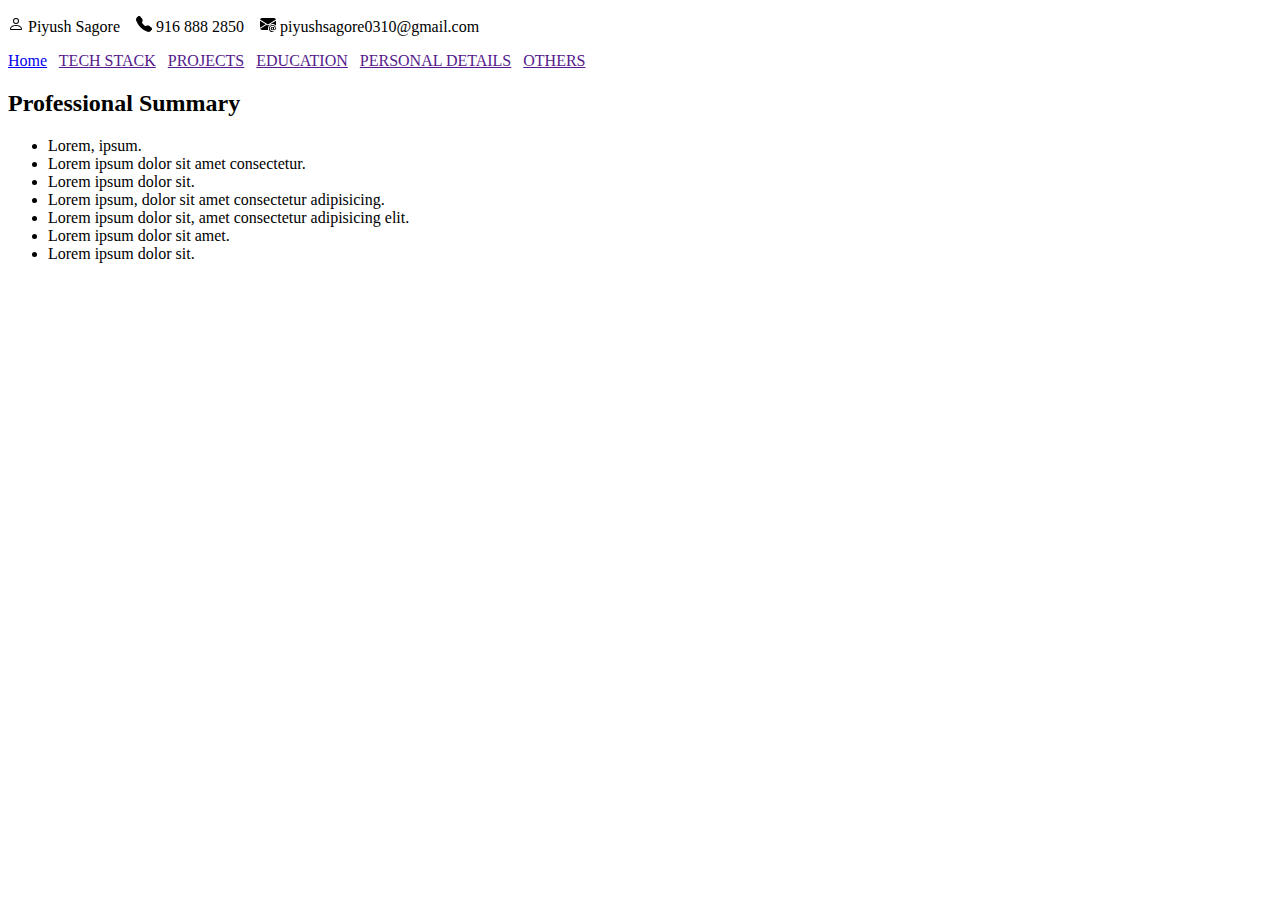
==== index.html @ c283d343 "Designed Home page" ====
<!DOCTYPE html>
<html lang="en">
  <head>
    <meta charset="UTF-8" />
    <meta name="viewport" content="width=device-width, initial-scale=1.0" />
    <title>My Profile</title>
  </head>
  <body>
    <!-- Header Section -->
    <header>
        <p><svg xmlns="http://www.w3.org/2000/svg" width="16" height="16" fill="currentColor" class="bi bi-person" viewBox="0 0 16 16">
            <path d="M8 8a3 3 0 1 0 0-6 3 3 0 0 0 0 6m2-3a2 2 0 1 1-4 0 2 2 0 0 1 4 0m4 8c0 1-1 1-1 1H3s-1 0-1-1 1-4 6-4 6 3 6 4m-1-.004c-.001-.246-.154-.986-.832-1.664C11.516 10.68 10.289 10 8 10s-3.516.68-4.168 1.332c-.678.678-.83 1.418-.832 1.664z"/>
          </svg> Piyush Sagore &nbsp;&nbsp; <svg xmlns="http://www.w3.org/2000/svg" width="16" height="16" fill="currentColor" class="bi bi-telephone-fill" viewBox="0 0 16 16">
            <path fill-rule="evenodd" d="M1.885.511a1.745 1.745 0 0 1 2.61.163L6.29 2.98c.329.423.445.974.315 1.494l-.547 2.19a.68.68 0 0 0 .178.643l2.457 2.457a.68.68 0 0 0 .644.178l2.189-.547a1.75 1.75 0 0 1 1.494.315l2.306 1.794c.829.645.905 1.87.163 2.611l-1.034 1.034c-.74.74-1.846 1.065-2.877.702a18.6 18.6 0 0 1-7.01-4.42 18.6 18.6 0 0 1-4.42-7.009c-.362-1.03-.037-2.137.703-2.877z"/>
          </svg> 916 888 2850 &nbsp;&nbsp; <svg xmlns="http://www.w3.org/2000/svg" width="16" height="16" fill="currentColor" class="bi bi-envelope-at-fill" viewBox="0 0 16 16">
            <path d="M2 2A2 2 0 0 0 .05 3.555L8 8.414l7.95-4.859A2 2 0 0 0 14 2zm-2 9.8V4.698l5.803 3.546zm6.761-2.97-6.57 4.026A2 2 0 0 0 2 14h6.256A4.5 4.5 0 0 1 8 12.5a4.49 4.49 0 0 1 1.606-3.446l-.367-.225L8 9.586zM16 9.671V4.697l-5.803 3.546.338.208A4.5 4.5 0 0 1 12.5 8c1.414 0 2.675.652 3.5 1.671"/>
            <path d="M15.834 12.244c0 1.168-.577 2.025-1.587 2.025-.503 0-1.002-.228-1.12-.648h-.043c-.118.416-.543.643-1.015.643-.77 0-1.259-.542-1.259-1.434v-.529c0-.844.481-1.4 1.26-1.4.585 0 .87.333.953.63h.03v-.568h.905v2.19c0 .272.18.42.411.42.315 0 .639-.415.639-1.39v-.118c0-1.277-.95-2.326-2.484-2.326h-.04c-1.582 0-2.64 1.067-2.64 2.724v.157c0 1.867 1.237 2.654 2.57 2.654h.045c.507 0 .935-.07 1.18-.18v.731c-.219.1-.643.175-1.237.175h-.044C10.438 16 9 14.82 9 12.646v-.214C9 10.36 10.421 9 12.485 9h.035c2.12 0 3.314 1.43 3.314 3.034zm-4.04.21v.227c0 .586.227.8.581.8.31 0 .564-.17.564-.743v-.367c0-.516-.275-.708-.572-.708-.346 0-.573.245-.573.791"/>
          </svg> piyushsagore0310@gmail.com</p>
    </header>

    <!-- Navigation Sectin -->
    <nav>
        <a href="#HOME">Home</a>&nbsp;&nbsp;
        <a href="">TECH STACK</a>&nbsp;&nbsp;
        <a href="">PROJECTS</a>&nbsp;&nbsp;
        <a href="">EDUCATION</a>&nbsp;&nbsp;
        <a href="">PERSONAL DETAILS</a>&nbsp;&nbsp;
        <a href="">OTHERS</a>
    </nav>

    <!-- Main Section   -->
    <section>
        <!-- HOME Section -->

      <section id="home">
        
        <h2>Professional Summary</h2>

        <ul>

          <li>Lorem, ipsum.</li>

          <li>Lorem ipsum dolor sit amet consectetur.</li>

          <li>Lorem ipsum dolor sit.</li>

          <li>Lorem ipsum, dolor sit amet consectetur adipisicing.</li>

          <li>Lorem ipsum dolor sit, amet consectetur adipisicing elit.</li>

          <li>Lorem ipsum dolor sit amet.</li>

          <li>Lorem ipsum dolor sit.</li>

        </ul>

      </section>
    </section>

    <!-- footer section -->
    <footer></footer>
  </body>
</html>
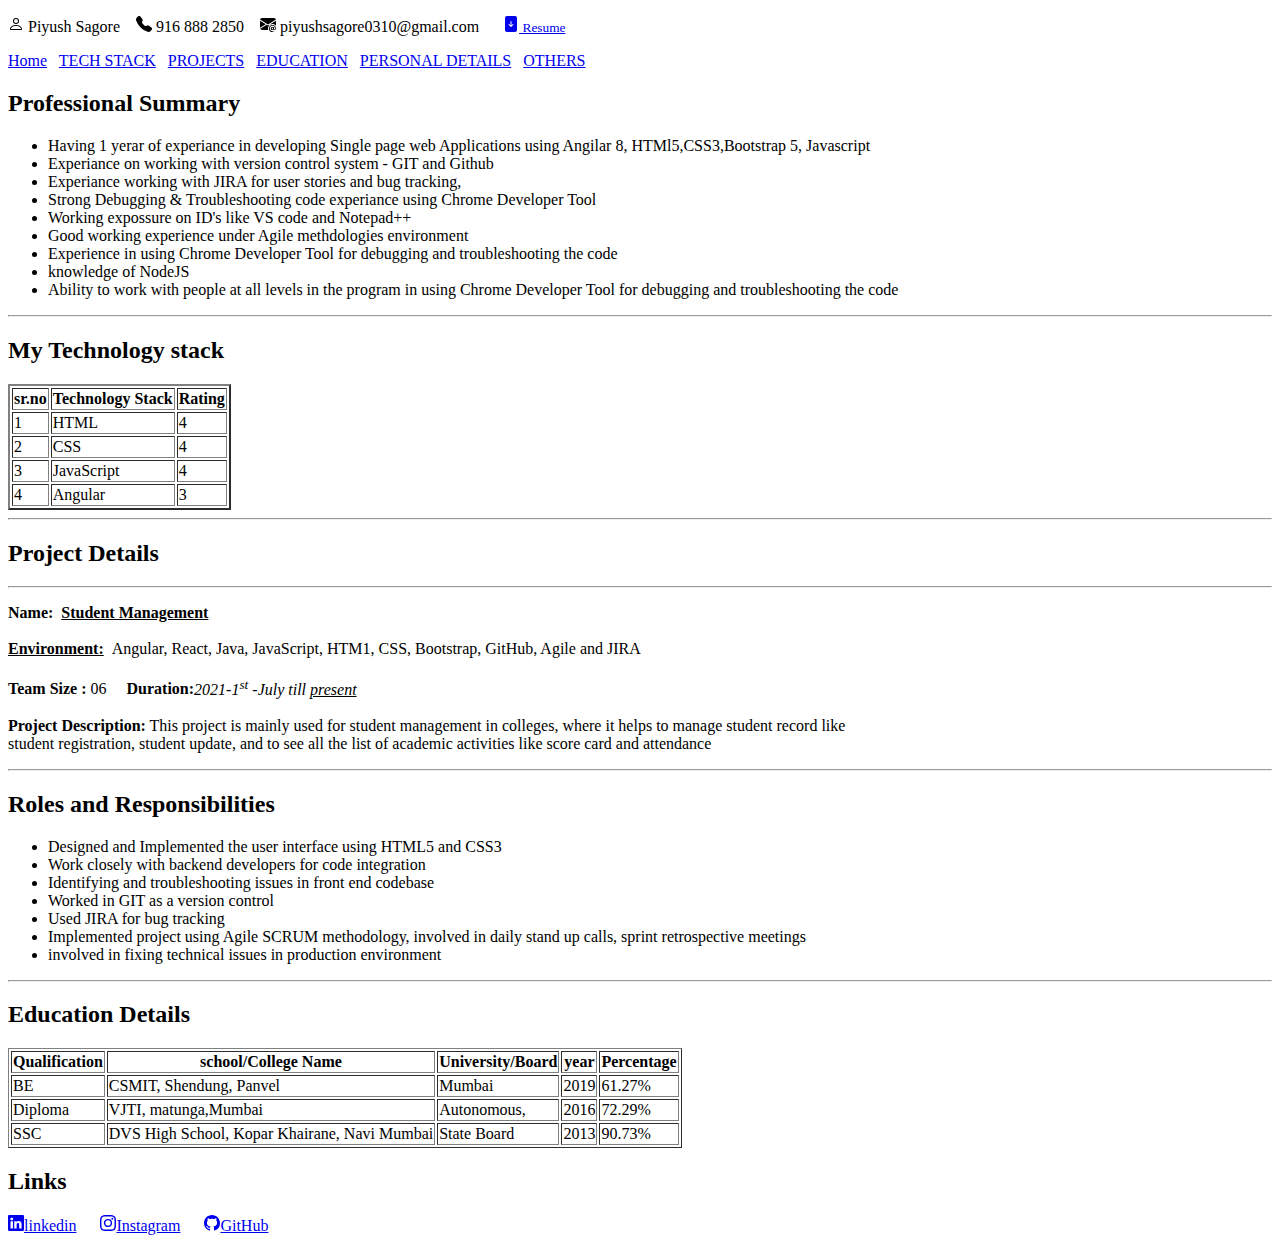
==== commit 7bddb352: "Few Upgrades As per requirement in Index" ====
--- a/index.html
+++ b/index.html
@@ -4,6 +4,7 @@
     <meta charset="UTF-8" />
     <meta name="viewport" content="width=device-width, initial-scale=1.0" />
     <title>My Profile</title>
+    <link rel="shortcut icon" href="assets/android-chrome-512x512.png" type="image/x-icon">
   </head>
   <body>
     <!-- Header Section -->
@@ -15,49 +16,162 @@
           </svg> 916 888 2850 &nbsp;&nbsp; <svg xmlns="http://www.w3.org/2000/svg" width="16" height="16" fill="currentColor" class="bi bi-envelope-at-fill" viewBox="0 0 16 16">
             <path d="M2 2A2 2 0 0 0 .05 3.555L8 8.414l7.95-4.859A2 2 0 0 0 14 2zm-2 9.8V4.698l5.803 3.546zm6.761-2.97-6.57 4.026A2 2 0 0 0 2 14h6.256A4.5 4.5 0 0 1 8 12.5a4.49 4.49 0 0 1 1.606-3.446l-.367-.225L8 9.586zM16 9.671V4.697l-5.803 3.546.338.208A4.5 4.5 0 0 1 12.5 8c1.414 0 2.675.652 3.5 1.671"/>
             <path d="M15.834 12.244c0 1.168-.577 2.025-1.587 2.025-.503 0-1.002-.228-1.12-.648h-.043c-.118.416-.543.643-1.015.643-.77 0-1.259-.542-1.259-1.434v-.529c0-.844.481-1.4 1.26-1.4.585 0 .87.333.953.63h.03v-.568h.905v2.19c0 .272.18.42.411.42.315 0 .639-.415.639-1.39v-.118c0-1.277-.95-2.326-2.484-2.326h-.04c-1.582 0-2.64 1.067-2.64 2.724v.157c0 1.867 1.237 2.654 2.57 2.654h.045c.507 0 .935-.07 1.18-.18v.731c-.219.1-.643.175-1.237.175h-.044C10.438 16 9 14.82 9 12.646v-.214C9 10.36 10.421 9 12.485 9h.035c2.12 0 3.314 1.43 3.314 3.034zm-4.04.21v.227c0 .586.227.8.581.8.31 0 .564-.17.564-.743v-.367c0-.516-.275-.708-.572-.708-.346 0-.573.245-.573.791"/>
-          </svg> piyushsagore0310@gmail.com</p>
+          </svg> piyushsagore0310@gmail.com&nbsp; &nbsp; &nbsp; 
+          <a href="assets/Resume.pdf" download><small>
+            <svg xmlns="http://www.w3.org/2000/svg" width="16" height="16" fill="currentColor" class="bi bi-file-arrow-down-fill" viewBox="0 0 16 16">
+                <path d="M12 0H4a2 2 0 0 0-2 2v12a2 2 0 0 0 2 2h8a2 2 0 0 0 2-2V2a2 2 0 0 0-2-2M8 5a.5.5 0 0 1 .5.5v3.793l1.146-1.147a.5.5 0 0 1 .708.708l-2 2a.5.5 0 0 1-.708 0l-2-2a.5.5 0 1 1 .708-.708L7.5 9.293V5.5A.5.5 0 0 1 8 5"/>
+              </svg>
+             Resume</small></a>
+        </p>
     </header>
 
     <!-- Navigation Sectin -->
     <nav>
         <a href="#HOME">Home</a>&nbsp;&nbsp;
-        <a href="">TECH STACK</a>&nbsp;&nbsp;
-        <a href="">PROJECTS</a>&nbsp;&nbsp;
-        <a href="">EDUCATION</a>&nbsp;&nbsp;
-        <a href="">PERSONAL DETAILS</a>&nbsp;&nbsp;
-        <a href="">OTHERS</a>
+        <a href="#techStack">TECH STACK</a>&nbsp;&nbsp;
+        <a href="#project">PROJECTS</a>&nbsp;&nbsp;
+        <a href="#education">EDUCATION</a>&nbsp;&nbsp;
+        <a href="personalDetails.html" target="_blank">PERSONAL DETAILS</a>&nbsp;&nbsp;
+        <a href="others.html" target="_blank">OTHERS</a>
     </nav>
 
     <!-- Main Section   -->
     <section>
         <!-- HOME Section -->
+    
+        <section id="home">
+    
+            <h2>Professional Summary  </h2>
+    
+            <ul>
+    
+                <li>Having 1 yerar of experiance in developing Single page web Applications using Angilar 8,
+                    HTMl5,CSS3,Bootstrap 5, Javascript<typescript</li>
+                <li>Experiance on working with version control system - GIT and Github</li>
+                <li>Experiance working with JIRA for user stories and bug tracking,</li>
+                <li>Strong Debugging & Troubleshooting code experiance using Chrome Developer Tool</li>
+                <li>Working expossure on ID's like VS code and Notepad++</li>
+                <li>Good working experience under Agile methdologies environment</li>
+                <li>Experience in using Chrome Developer Tool for debugging and troubleshooting the code</li>
+                <li>knowledge of NodeJS</li>
+                <li>Ability to work with people at all levels in the program in using Chrome Developer Tool for debugging
+                    and troubleshooting the code</li>
+    
+            </ul>
+    
+        </section>
+        <hr>
+      <!-- Technology stack section -->
+      <section id="techStack">
+        <h2>My Technology stack</h2>
+        <table border="2">
+            <thead>
+                <th>sr.no</th>
+                <th>Technology Stack</th>
+                <th>Rating</th>
+            </thead>
+        <tr>
+            <td>1</td>
+        <td>HTML</td>
+        <td>4</td>
+    </tr>
+    <tr>
+        <td>2</td>
+        <td>CSS</td>
+        <td>4</td>
+    </tr>
+    <tr>
+        <td>3</td>
+        <td>JavaScript</td>
+        <td>4</td>
+    </tr>
+    <tr>
+        <td>4</td>
+        <td>Angular</td>
+        <td>3</td>
+    </tr>
+            
+        </table>
 
-      <section id="home">
-        
-        <h2>Professional Summary</h2>
+      </section>
+      <hr>
 
-        <ul>
+       <!-- Project Section -->
+      <section id="project">
 
-          <li>Lorem, ipsum.</li>
+        <h2>Project Details</h2><hr>
+    <p><b>Name:</b>&nbsp;&nbsp;<U><B>Student Management</B></U><Br> <br>
+   <b><u>Environment:</u></b>&nbsp;&nbsp;Angular, React, Java, JavaScript, HTM1, CSS,
+    Bootstrap, GitHub, Agile and JIRA <br><br>
+   <b>Team Size :</b> 06 &nbsp;&nbsp;&nbsp;&nbsp;<b>Duration:</b><i>2021-1<sup>st</sup> -July till <u>present</u> </i><br><br>
+  <b>Project Description:</b>  This project is mainly used for student management in colleges, where it helps to manage student record like <br>
+    student registration, student update, and to see all the list of academic activities like score card and attendance
+    <hr>
+    <h2> Roles and Responsibilities</h2>
+<ul><li>Designed and Implemented the user interface using HTML5 and CSS3</li>
+<li>Work closely with backend developers for code integration</li>
+<li>Identifying and troubleshooting issues in front end codebase</li>
+<li>Worked in GIT as a version control</li>
+<li>Used JIRA for bug tracking</li>
+<li>Implemented project using Agile SCRUM methodology, involved in daily stand up calls, sprint retrospective meetings</li>
+<li>involved in fixing technical issues in production environment</li>
+</ul>
+	 </p>
+      </section>
+      <hr>
 
-          <li>Lorem ipsum dolor sit amet consectetur.</li>
-
-          <li>Lorem ipsum dolor sit.</li>
-
-          <li>Lorem ipsum, dolor sit amet consectetur adipisicing.</li>
-
-          <li>Lorem ipsum dolor sit, amet consectetur adipisicing elit.</li>
-
-          <li>Lorem ipsum dolor sit amet.</li>
-
-          <li>Lorem ipsum dolor sit.</li>
-
-        </ul>
+      <!-- Education Section -->
+      <section id="education">
+        <h2>Education Details</h2>
+        <table border="1.2">
+            <thead>
+                <th>Qualification</th>
+                <th>school/College Name</th>
+                <th>University/Board</th>
+                <th>year</th>
+                <th>Percentage</th>
+                </thead>
+                <tbody>
+            <tr>
+                <td>BE</td>
+                <td>CSMIT, Shendung, Panvel</td>
+                <td>Mumbai</td>
+                <td>2019</td>
+                <td>61.27%</td>
+            </tr>
+            <tr>
+                <td>Diploma</td>
+                <td>VJTI, matunga,Mumbai </td>
+                <td>Autonomous,</td>
+                <td>2016</td>
+                <td>72.29%</td>
+            </tr>
+            <tr><td>SSC</td>
+            <td>DVS High School, Kopar Khairane, Navi Mumbai</td>
+            <td>State Board</td>
+            <td>2013</td>
+            <td>90.73%</td>
+            </tr>
+            </tbody>
+            </table>
 
       </section>
     </section>
+    
 
     <!-- footer section -->
-    <footer></footer>
+    <footer>
+         <h2>Links</h2>
+    <a href="https://www.linkedin.com/in/piyushsagore03/" ><svg xmlns="http://www.w3.org/2000/svg" width="16" height="16" fill="currentColor" class="bi bi-linkedin" viewBox="0 0 16 16">
+        <path d="M0 1.146C0 .513.526 0 1.175 0h13.65C15.474 0 16 .513 16 1.146v13.708c0 .633-.526 1.146-1.175 1.146H1.175C.526 16 0 15.487 0 14.854zm4.943 12.248V6.169H2.542v7.225zm-1.2-8.212c.837 0 1.358-.554 1.358-1.248-.015-.709-.52-1.248-1.342-1.248S2.4 3.226 2.4 3.934c0 .694.521 1.248 1.327 1.248zm4.908 8.212V9.359c0-.216.016-.432.08-.586.173-.431.568-.878 1.232-.878.869 0 1.216.662 1.216 1.634v3.865h2.401V9.25c0-2.22-1.184-3.252-2.764-3.252-1.274 0-1.845.7-2.165 1.193v.025h-.016l.016-.025V6.169h-2.4c.03.678 0 7.225 0 7.225z"/>
+      </svg>linkedin</a>&nbsp; &nbsp; &nbsp;
+      <a href="https://www.instagram.com/i_piyushs/"><svg xmlns="http://www.w3.org/2000/svg" width="16" height="16" fill="currentColor" class="bi bi-instagram" viewBox="0 0 16 16">
+        <path d="M8 0C5.829 0 5.556.01 4.703.048 3.85.088 3.269.222 2.76.42a3.9 3.9 0 0 0-1.417.923A3.9 3.9 0 0 0 .42 2.76C.222 3.268.087 3.85.048 4.7.01 5.555 0 5.827 0 8.001c0 2.172.01 2.444.048 3.297.04.852.174 1.433.372 1.942.205.526.478.972.923 1.417.444.445.89.719 1.416.923.51.198 1.09.333 1.942.372C5.555 15.99 5.827 16 8 16s2.444-.01 3.298-.048c.851-.04 1.434-.174 1.943-.372a3.9 3.9 0 0 0 1.416-.923c.445-.445.718-.891.923-1.417.197-.509.332-1.09.372-1.942C15.99 10.445 16 10.173 16 8s-.01-2.445-.048-3.299c-.04-.851-.175-1.433-.372-1.941a3.9 3.9 0 0 0-.923-1.417A3.9 3.9 0 0 0 13.24.42c-.51-.198-1.092-.333-1.943-.372C10.443.01 10.172 0 7.998 0zm-.717 1.442h.718c2.136 0 2.389.007 3.232.046.78.035 1.204.166 1.486.275.373.145.64.319.92.599s.453.546.598.92c.11.281.24.705.275 1.485.039.843.047 1.096.047 3.231s-.008 2.389-.047 3.232c-.035.78-.166 1.203-.275 1.485a2.5 2.5 0 0 1-.599.919c-.28.28-.546.453-.92.598-.28.11-.704.24-1.485.276-.843.038-1.096.047-3.232.047s-2.39-.009-3.233-.047c-.78-.036-1.203-.166-1.485-.276a2.5 2.5 0 0 1-.92-.598 2.5 2.5 0 0 1-.6-.92c-.109-.281-.24-.705-.275-1.485-.038-.843-.046-1.096-.046-3.233s.008-2.388.046-3.231c.036-.78.166-1.204.276-1.486.145-.373.319-.64.599-.92s.546-.453.92-.598c.282-.11.705-.24 1.485-.276.738-.034 1.024-.044 2.515-.045zm4.988 1.328a.96.96 0 1 0 0 1.92.96.96 0 0 0 0-1.92m-4.27 1.122a4.109 4.109 0 1 0 0 8.217 4.109 4.109 0 0 0 0-8.217m0 1.441a2.667 2.667 0 1 1 0 5.334 2.667 2.667 0 0 1 0-5.334"/>
+      </svg>Instagram</a>&nbsp; &nbsp; &nbsp;
+      <a href="https://github.com/piyushsagore11/my-profile"><svg xmlns="http://www.w3.org/2000/svg" width="16" height="16" fill="currentColor" class="bi bi-github" viewBox="0 0 16 16">
+        <path d="M8 0C3.58 0 0 3.58 0 8c0 3.54 2.29 6.53 5.47 7.59.4.07.55-.17.55-.38 0-.19-.01-.82-.01-1.49-2.01.37-2.53-.49-2.69-.94-.09-.23-.48-.94-.82-1.13-.28-.15-.68-.52-.01-.53.63-.01 1.08.58 1.23.82.72 1.21 1.87.87 2.33.66.07-.52.28-.87.51-1.07-1.78-.2-3.64-.89-3.64-3.95 0-.87.31-1.59.82-2.15-.08-.2-.36-1.02.08-2.12 0 0 .67-.21 2.2.82.64-.18 1.32-.27 2-.27s1.36.09 2 .27c1.53-1.04 2.2-.82 2.2-.82.44 1.1.16 1.92.08 2.12.51.56.82 1.27.82 2.15 0 3.07-1.87 3.75-3.65 3.95.29.25.54.73.54 1.48 0 1.07-.01 1.93-.01 2.2 0 .21.15.46.55.38A8.01 8.01 0 0 0 16 8c0-4.42-3.58-8-8-8"/>
+      </svg>GitHub</a>
+
+    </footer>
   </body>
 </html>
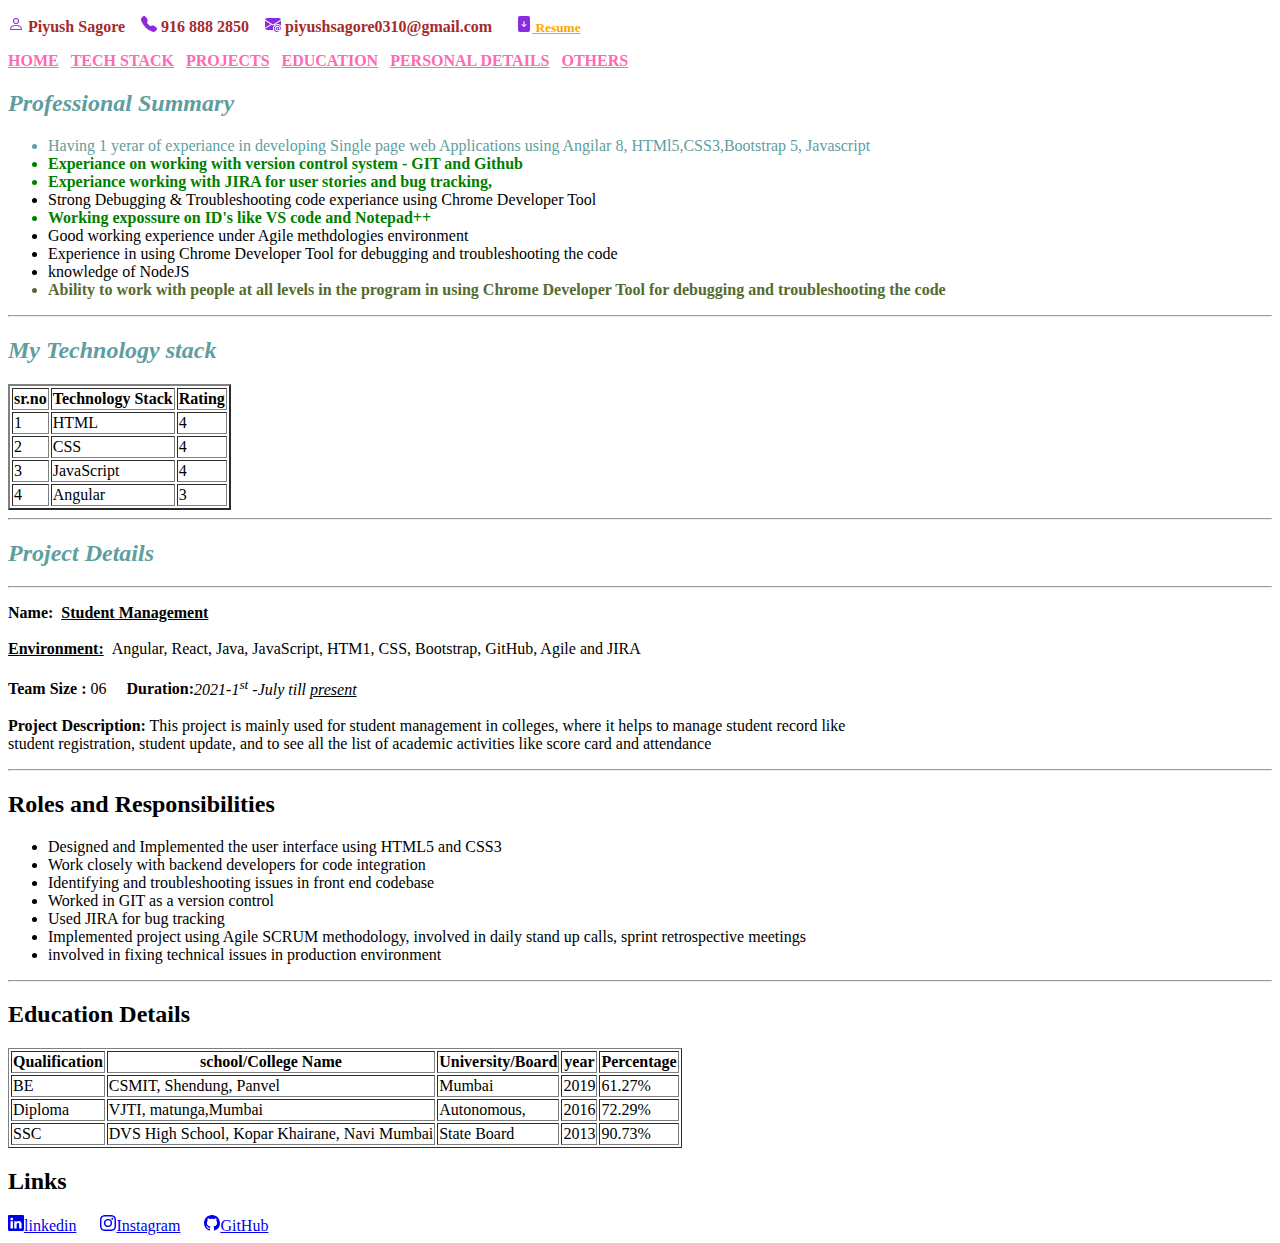
==== commit d90fe87c: "css intro" ====
--- a/index.html
+++ b/index.html
@@ -6,19 +6,52 @@
     <title>My Profile</title>
     <link rel="shortcut icon" href="assets/android-chrome-512x512.png" type="image/x-icon">
   </head>
+  <style>
+    #resume{
+        color: orange;
+        font-weight: bolder;    
+    }
+    .heading{
+        color: cadetblue;
+        font-style: italic;
+    }
+    .title{
+        color: blueviolet;
+        font-weight: bolder;
+    }
+    .matter{
+        color: brown;
+        font-weight: bolder;
+    }
+    #web{
+        color: hotpink;
+        font-weight: bolder;
+    }
+    .abc{
+        color: green;
+        font-weight: bolder;
+
+    }
+    #cb{
+        color: darkolivegreen;
+        font-weight: bolder;
+    }
+
+
+  </style>
   <body>
     <!-- Header Section -->
     <header>
-        <p><svg xmlns="http://www.w3.org/2000/svg" width="16" height="16" fill="currentColor" class="bi bi-person" viewBox="0 0 16 16">
+        <p class="matter"><svg class="title" xmlns="http://www.w3.org/2000/svg" width="16" height="16" fill="currentColor" class="bi bi-person" viewBox="0 0 16 16">
             <path d="M8 8a3 3 0 1 0 0-6 3 3 0 0 0 0 6m2-3a2 2 0 1 1-4 0 2 2 0 0 1 4 0m4 8c0 1-1 1-1 1H3s-1 0-1-1 1-4 6-4 6 3 6 4m-1-.004c-.001-.246-.154-.986-.832-1.664C11.516 10.68 10.289 10 8 10s-3.516.68-4.168 1.332c-.678.678-.83 1.418-.832 1.664z"/>
-          </svg> Piyush Sagore &nbsp;&nbsp; <svg xmlns="http://www.w3.org/2000/svg" width="16" height="16" fill="currentColor" class="bi bi-telephone-fill" viewBox="0 0 16 16">
+          </svg> Piyush Sagore &nbsp;&nbsp; <svg class="title" xmlns="http://www.w3.org/2000/svg" width="16" height="16" fill="currentColor" class="bi bi-telephone-fill" viewBox="0 0 16 16">
             <path fill-rule="evenodd" d="M1.885.511a1.745 1.745 0 0 1 2.61.163L6.29 2.98c.329.423.445.974.315 1.494l-.547 2.19a.68.68 0 0 0 .178.643l2.457 2.457a.68.68 0 0 0 .644.178l2.189-.547a1.75 1.75 0 0 1 1.494.315l2.306 1.794c.829.645.905 1.87.163 2.611l-1.034 1.034c-.74.74-1.846 1.065-2.877.702a18.6 18.6 0 0 1-7.01-4.42 18.6 18.6 0 0 1-4.42-7.009c-.362-1.03-.037-2.137.703-2.877z"/>
-          </svg> 916 888 2850 &nbsp;&nbsp; <svg xmlns="http://www.w3.org/2000/svg" width="16" height="16" fill="currentColor" class="bi bi-envelope-at-fill" viewBox="0 0 16 16">
+          </svg> 916 888 2850 &nbsp;&nbsp; <svg class="title" xmlns="http://www.w3.org/2000/svg" width="16" height="16" fill="currentColor" class="bi bi-envelope-at-fill" viewBox="0 0 16 16">
             <path d="M2 2A2 2 0 0 0 .05 3.555L8 8.414l7.95-4.859A2 2 0 0 0 14 2zm-2 9.8V4.698l5.803 3.546zm6.761-2.97-6.57 4.026A2 2 0 0 0 2 14h6.256A4.5 4.5 0 0 1 8 12.5a4.49 4.49 0 0 1 1.606-3.446l-.367-.225L8 9.586zM16 9.671V4.697l-5.803 3.546.338.208A4.5 4.5 0 0 1 12.5 8c1.414 0 2.675.652 3.5 1.671"/>
             <path d="M15.834 12.244c0 1.168-.577 2.025-1.587 2.025-.503 0-1.002-.228-1.12-.648h-.043c-.118.416-.543.643-1.015.643-.77 0-1.259-.542-1.259-1.434v-.529c0-.844.481-1.4 1.26-1.4.585 0 .87.333.953.63h.03v-.568h.905v2.19c0 .272.18.42.411.42.315 0 .639-.415.639-1.39v-.118c0-1.277-.95-2.326-2.484-2.326h-.04c-1.582 0-2.64 1.067-2.64 2.724v.157c0 1.867 1.237 2.654 2.57 2.654h.045c.507 0 .935-.07 1.18-.18v.731c-.219.1-.643.175-1.237.175h-.044C10.438 16 9 14.82 9 12.646v-.214C9 10.36 10.421 9 12.485 9h.035c2.12 0 3.314 1.43 3.314 3.034zm-4.04.21v.227c0 .586.227.8.581.8.31 0 .564-.17.564-.743v-.367c0-.516-.275-.708-.572-.708-.346 0-.573.245-.573.791"/>
           </svg> piyushsagore0310@gmail.com&nbsp; &nbsp; &nbsp; 
-          <a href="assets/Resume.pdf" download><small>
-            <svg xmlns="http://www.w3.org/2000/svg" width="16" height="16" fill="currentColor" class="bi bi-file-arrow-down-fill" viewBox="0 0 16 16">
+          <a href="assets/Resume.pdf" id="resume" download><small>
+            <svg class="title" xmlns="http://www.w3.org/2000/svg" width="16" height="16" fill="currentColor" class="bi bi-file-arrow-down-fill" viewBox="0 0 16 16">
                 <path d="M12 0H4a2 2 0 0 0-2 2v12a2 2 0 0 0 2 2h8a2 2 0 0 0 2-2V2a2 2 0 0 0-2-2M8 5a.5.5 0 0 1 .5.5v3.793l1.146-1.147a.5.5 0 0 1 .708.708l-2 2a.5.5 0 0 1-.708 0l-2-2a.5.5 0 1 1 .708-.708L7.5 9.293V5.5A.5.5 0 0 1 8 5"/>
               </svg>
              Resume</small></a>
@@ -27,12 +60,12 @@
 
     <!-- Navigation Sectin -->
     <nav>
-        <a href="#HOME">Home</a>&nbsp;&nbsp;
-        <a href="#techStack">TECH STACK</a>&nbsp;&nbsp;
-        <a href="#project">PROJECTS</a>&nbsp;&nbsp;
-        <a href="#education">EDUCATION</a>&nbsp;&nbsp;
-        <a href="personalDetails.html" target="_blank">PERSONAL DETAILS</a>&nbsp;&nbsp;
-        <a href="others.html" target="_blank">OTHERS</a>
+        <a id="web" href="#HOME">HOME</a>&nbsp;&nbsp;
+        <a id="web" href="#techStack">TECH STACK</a>&nbsp;&nbsp;
+        <a id="web" href="#project">PROJECTS</a>&nbsp;&nbsp;
+        <a id="web" href="#education">EDUCATION</a>&nbsp;&nbsp;
+        <a id="web" href="personalDetails.html" target="_blank">PERSONAL DETAILS</a>&nbsp;&nbsp;
+        <a id="web" href="others.html" target="_blank">OTHERS</a>
     </nav>
 
     <!-- Main Section   -->
@@ -41,20 +74,20 @@
     
         <section id="home">
     
-            <h2>Professional Summary  </h2>
+            <h2 class="heading">Professional Summary  </h2>
     
             <ul>
     
-                <li>Having 1 yerar of experiance in developing Single page web Applications using Angilar 8,
+                <li style="color: cadetblue">Having 1 yerar of experiance in developing Single page web Applications using Angilar 8,
                     HTMl5,CSS3,Bootstrap 5, Javascript<typescript</li>
-                <li>Experiance on working with version control system - GIT and Github</li>
-                <li>Experiance working with JIRA for user stories and bug tracking,</li>
+                <li class="abc">Experiance on working with version control system - GIT and Github</li>
+                <li class="abc">Experiance working with JIRA for user stories and bug tracking,</li>
                 <li>Strong Debugging & Troubleshooting code experiance using Chrome Developer Tool</li>
-                <li>Working expossure on ID's like VS code and Notepad++</li>
+                <li class="abc">Working expossure on ID's like VS code and Notepad++</li>
                 <li>Good working experience under Agile methdologies environment</li>
                 <li>Experience in using Chrome Developer Tool for debugging and troubleshooting the code</li>
                 <li>knowledge of NodeJS</li>
-                <li>Ability to work with people at all levels in the program in using Chrome Developer Tool for debugging
+                <li id="cb">Ability to work with people at all levels in the program in using Chrome Developer Tool for debugging
                     and troubleshooting the code</li>
     
             </ul>
@@ -63,7 +96,7 @@
         <hr>
       <!-- Technology stack section -->
       <section id="techStack">
-        <h2>My Technology stack</h2>
+        <h2 class="heading">My Technology stack</h2>
         <table border="2">
             <thead>
                 <th>sr.no</th>
@@ -99,7 +132,7 @@
        <!-- Project Section -->
       <section id="project">
 
-        <h2>Project Details</h2><hr>
+        <h2 class="heading">Project Details</h2><hr>
     <p><b>Name:</b>&nbsp;&nbsp;<U><B>Student Management</B></U><Br> <br>
    <b><u>Environment:</u></b>&nbsp;&nbsp;Angular, React, Java, JavaScript, HTM1, CSS,
     Bootstrap, GitHub, Agile and JIRA <br><br>
@@ -162,13 +195,13 @@
     <!-- footer section -->
     <footer>
          <h2>Links</h2>
-    <a href="https://www.linkedin.com/in/piyushsagore03/" ><svg xmlns="http://www.w3.org/2000/svg" width="16" height="16" fill="currentColor" class="bi bi-linkedin" viewBox="0 0 16 16">
+    <a href="https://www.linkedin.com/in/piyushsagore03/" target="_blank" ><svg xmlns="http://www.w3.org/2000/svg" width="16" height="16" fill="currentColor" class="bi bi-linkedin" viewBox="0 0 16 16">
         <path d="M0 1.146C0 .513.526 0 1.175 0h13.65C15.474 0 16 .513 16 1.146v13.708c0 .633-.526 1.146-1.175 1.146H1.175C.526 16 0 15.487 0 14.854zm4.943 12.248V6.169H2.542v7.225zm-1.2-8.212c.837 0 1.358-.554 1.358-1.248-.015-.709-.52-1.248-1.342-1.248S2.4 3.226 2.4 3.934c0 .694.521 1.248 1.327 1.248zm4.908 8.212V9.359c0-.216.016-.432.08-.586.173-.431.568-.878 1.232-.878.869 0 1.216.662 1.216 1.634v3.865h2.401V9.25c0-2.22-1.184-3.252-2.764-3.252-1.274 0-1.845.7-2.165 1.193v.025h-.016l.016-.025V6.169h-2.4c.03.678 0 7.225 0 7.225z"/>
       </svg>linkedin</a>&nbsp; &nbsp; &nbsp;
-      <a href="https://www.instagram.com/i_piyushs/"><svg xmlns="http://www.w3.org/2000/svg" width="16" height="16" fill="currentColor" class="bi bi-instagram" viewBox="0 0 16 16">
+      <a href="https://www.instagram.com/i_piyushs/" target="_blank"><svg xmlns="http://www.w3.org/2000/svg" width="16" height="16" fill="currentColor" class="bi bi-instagram" viewBox="0 0 16 16">
         <path d="M8 0C5.829 0 5.556.01 4.703.048 3.85.088 3.269.222 2.76.42a3.9 3.9 0 0 0-1.417.923A3.9 3.9 0 0 0 .42 2.76C.222 3.268.087 3.85.048 4.7.01 5.555 0 5.827 0 8.001c0 2.172.01 2.444.048 3.297.04.852.174 1.433.372 1.942.205.526.478.972.923 1.417.444.445.89.719 1.416.923.51.198 1.09.333 1.942.372C5.555 15.99 5.827 16 8 16s2.444-.01 3.298-.048c.851-.04 1.434-.174 1.943-.372a3.9 3.9 0 0 0 1.416-.923c.445-.445.718-.891.923-1.417.197-.509.332-1.09.372-1.942C15.99 10.445 16 10.173 16 8s-.01-2.445-.048-3.299c-.04-.851-.175-1.433-.372-1.941a3.9 3.9 0 0 0-.923-1.417A3.9 3.9 0 0 0 13.24.42c-.51-.198-1.092-.333-1.943-.372C10.443.01 10.172 0 7.998 0zm-.717 1.442h.718c2.136 0 2.389.007 3.232.046.78.035 1.204.166 1.486.275.373.145.64.319.92.599s.453.546.598.92c.11.281.24.705.275 1.485.039.843.047 1.096.047 3.231s-.008 2.389-.047 3.232c-.035.78-.166 1.203-.275 1.485a2.5 2.5 0 0 1-.599.919c-.28.28-.546.453-.92.598-.28.11-.704.24-1.485.276-.843.038-1.096.047-3.232.047s-2.39-.009-3.233-.047c-.78-.036-1.203-.166-1.485-.276a2.5 2.5 0 0 1-.92-.598 2.5 2.5 0 0 1-.6-.92c-.109-.281-.24-.705-.275-1.485-.038-.843-.046-1.096-.046-3.233s.008-2.388.046-3.231c.036-.78.166-1.204.276-1.486.145-.373.319-.64.599-.92s.546-.453.92-.598c.282-.11.705-.24 1.485-.276.738-.034 1.024-.044 2.515-.045zm4.988 1.328a.96.96 0 1 0 0 1.92.96.96 0 0 0 0-1.92m-4.27 1.122a4.109 4.109 0 1 0 0 8.217 4.109 4.109 0 0 0 0-8.217m0 1.441a2.667 2.667 0 1 1 0 5.334 2.667 2.667 0 0 1 0-5.334"/>
       </svg>Instagram</a>&nbsp; &nbsp; &nbsp;
-      <a href="https://github.com/piyushsagore11/my-profile"><svg xmlns="http://www.w3.org/2000/svg" width="16" height="16" fill="currentColor" class="bi bi-github" viewBox="0 0 16 16">
+      <a href="https://github.com/piyushsagore11/my-profile" target="_blank"><svg xmlns="http://www.w3.org/2000/svg" width="16" height="16" fill="currentColor" class="bi bi-github" viewBox="0 0 16 16">
         <path d="M8 0C3.58 0 0 3.58 0 8c0 3.54 2.29 6.53 5.47 7.59.4.07.55-.17.55-.38 0-.19-.01-.82-.01-1.49-2.01.37-2.53-.49-2.69-.94-.09-.23-.48-.94-.82-1.13-.28-.15-.68-.52-.01-.53.63-.01 1.08.58 1.23.82.72 1.21 1.87.87 2.33.66.07-.52.28-.87.51-1.07-1.78-.2-3.64-.89-3.64-3.95 0-.87.31-1.59.82-2.15-.08-.2-.36-1.02.08-2.12 0 0 .67-.21 2.2.82.64-.18 1.32-.27 2-.27s1.36.09 2 .27c1.53-1.04 2.2-.82 2.2-.82.44 1.1.16 1.92.08 2.12.51.56.82 1.27.82 2.15 0 3.07-1.87 3.75-3.65 3.95.29.25.54.73.54 1.48 0 1.07-.01 1.93-.01 2.2 0 .21.15.46.55.38A8.01 8.01 0 0 0 16 8c0-4.42-3.58-8-8-8"/>
       </svg>GitHub</a>
 
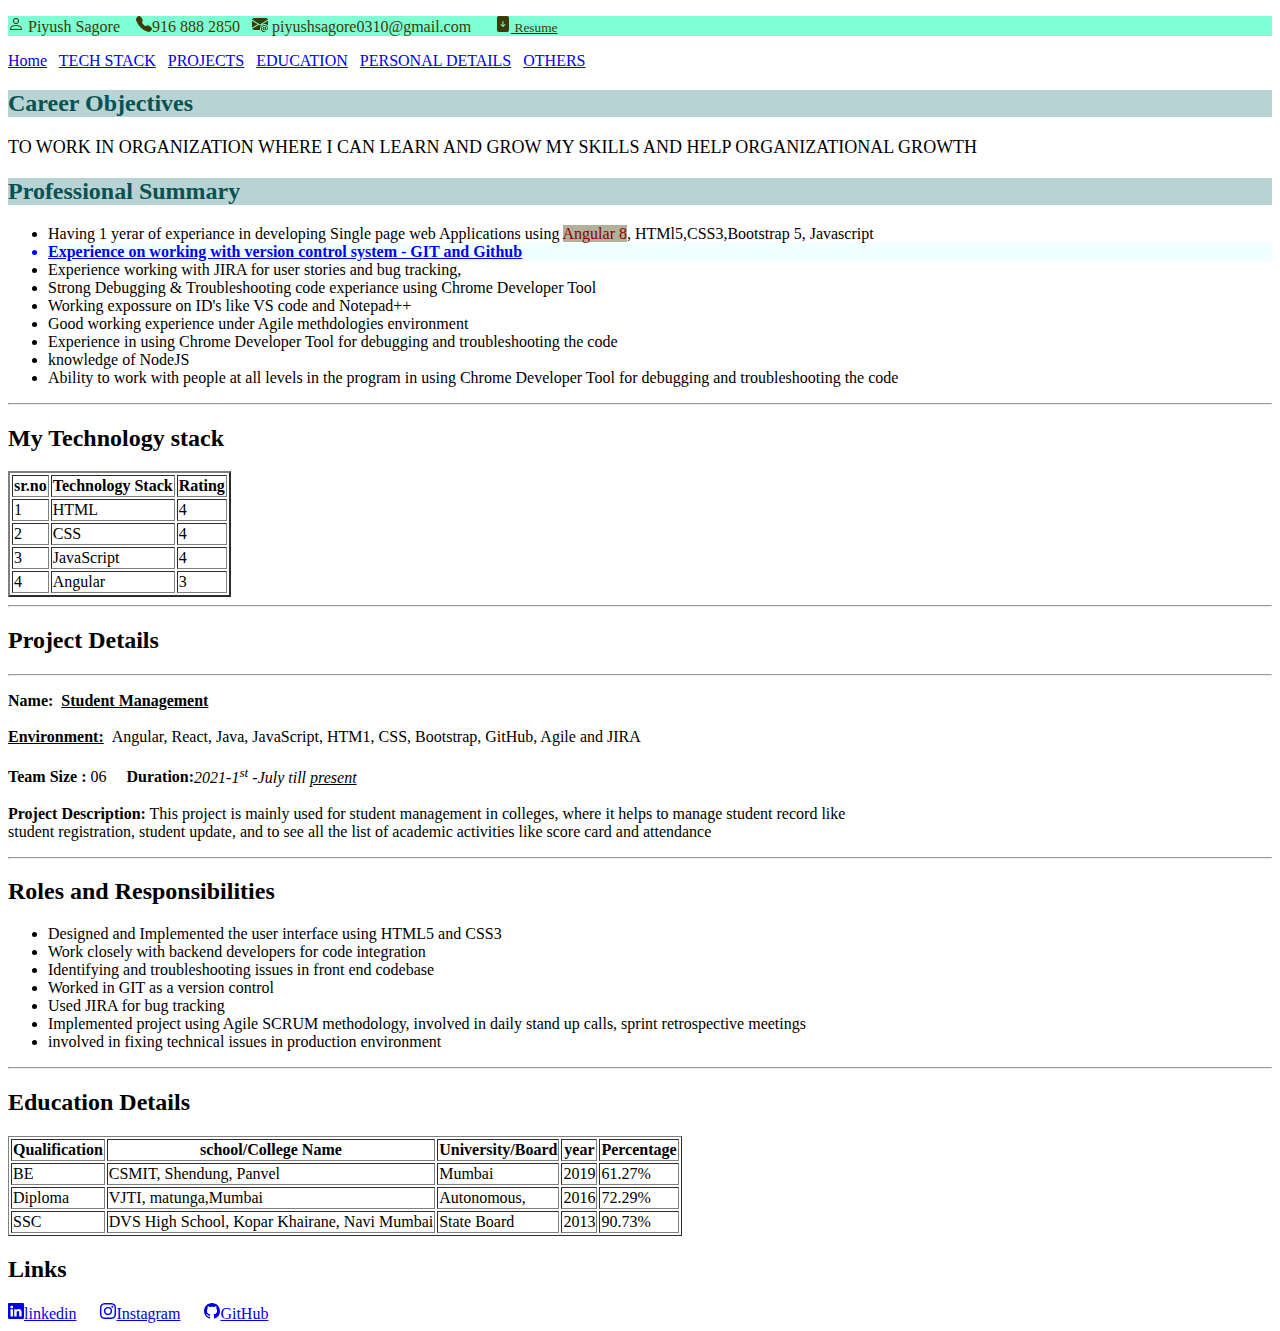
==== commit fd87092c: "CSS text Props" ====
--- a/index.html
+++ b/index.html
@@ -7,65 +7,63 @@
     <link rel="shortcut icon" href="assets/android-chrome-512x512.png" type="image/x-icon">
   </head>
   <style>
-    #resume{
-        color: orange;
-        font-weight: bolder;    
-    }
+    #header{
+        background-color: aquamarine;
+    }
+    #head{
+        color: rgb(59, 59, 6);
+    }
+    #tag{
+        color: rgb(59, 59, 6);
+    }
+    #new{
+        text-transform: uppercase;
+        font-size: large;
+        }
     .heading{
-        color: cadetblue;
-        font-style: italic;
-    }
-    .title{
-        color: blueviolet;
-        font-weight: bolder;
-    }
-    .matter{
-        color: brown;
-        font-weight: bolder;
-    }
-    #web{
-        color: hotpink;
-        font-weight: bolder;
-    }
-    .abc{
-        color: green;
-        font-weight: bolder;
-
-    }
-    #cb{
-        color: darkolivegreen;
-        font-weight: bolder;
-    }
-
-
+    color: rgb(9, 82, 82);
+    background-color: rgb(183, 211, 211);
+    }
+    #onlytext{
+        color: darkred;
+        background-color: rgb(177, 177, 154);
+    }
+    .play{
+        color: blue;
+        background-color: azure;
+        font-family: Georgia, 'Times New Roman', Times, serif;
+        font-weight: bold;
+        text-decoration: underline;
+    
+    }
   </style>
   <body>
     <!-- Header Section -->
-    <header>
-        <p class="matter"><svg class="title" xmlns="http://www.w3.org/2000/svg" width="16" height="16" fill="currentColor" class="bi bi-person" viewBox="0 0 16 16">
+    <header id="header" >
+        <p><svg id="tag" xmlns="http://www.w3.org/2000/svg" width="16" height="16" fill="currentColor" class="bi bi-person" viewBox="0 0 16 16">
             <path d="M8 8a3 3 0 1 0 0-6 3 3 0 0 0 0 6m2-3a2 2 0 1 1-4 0 2 2 0 0 1 4 0m4 8c0 1-1 1-1 1H3s-1 0-1-1 1-4 6-4 6 3 6 4m-1-.004c-.001-.246-.154-.986-.832-1.664C11.516 10.68 10.289 10 8 10s-3.516.68-4.168 1.332c-.678.678-.83 1.418-.832 1.664z"/>
-          </svg> Piyush Sagore &nbsp;&nbsp; <svg class="title" xmlns="http://www.w3.org/2000/svg" width="16" height="16" fill="currentColor" class="bi bi-telephone-fill" viewBox="0 0 16 16">
+          </svg> <span id="head">Piyush Sagore &nbsp;&nbsp;</span>  <svg id="tag" xmlns="http://www.w3.org/2000/svg" width="16" height="16" fill="currentColor" class="bi bi-telephone-fill" viewBox="0 0 16 16">
             <path fill-rule="evenodd" d="M1.885.511a1.745 1.745 0 0 1 2.61.163L6.29 2.98c.329.423.445.974.315 1.494l-.547 2.19a.68.68 0 0 0 .178.643l2.457 2.457a.68.68 0 0 0 .644.178l2.189-.547a1.75 1.75 0 0 1 1.494.315l2.306 1.794c.829.645.905 1.87.163 2.611l-1.034 1.034c-.74.74-1.846 1.065-2.877.702a18.6 18.6 0 0 1-7.01-4.42 18.6 18.6 0 0 1-4.42-7.009c-.362-1.03-.037-2.137.703-2.877z"/>
-          </svg> 916 888 2850 &nbsp;&nbsp; <svg class="title" xmlns="http://www.w3.org/2000/svg" width="16" height="16" fill="currentColor" class="bi bi-envelope-at-fill" viewBox="0 0 16 16">
+          </svg><span id="head">916 888 2850&nbsp;&nbsp;</span>   <svg id="tag" xmlns="http://www.w3.org/2000/svg" width="16" height="16" fill="currentColor" class="bi bi-envelope-at-fill" viewBox="0 0 16 16">
             <path d="M2 2A2 2 0 0 0 .05 3.555L8 8.414l7.95-4.859A2 2 0 0 0 14 2zm-2 9.8V4.698l5.803 3.546zm6.761-2.97-6.57 4.026A2 2 0 0 0 2 14h6.256A4.5 4.5 0 0 1 8 12.5a4.49 4.49 0 0 1 1.606-3.446l-.367-.225L8 9.586zM16 9.671V4.697l-5.803 3.546.338.208A4.5 4.5 0 0 1 12.5 8c1.414 0 2.675.652 3.5 1.671"/>
             <path d="M15.834 12.244c0 1.168-.577 2.025-1.587 2.025-.503 0-1.002-.228-1.12-.648h-.043c-.118.416-.543.643-1.015.643-.77 0-1.259-.542-1.259-1.434v-.529c0-.844.481-1.4 1.26-1.4.585 0 .87.333.953.63h.03v-.568h.905v2.19c0 .272.18.42.411.42.315 0 .639-.415.639-1.39v-.118c0-1.277-.95-2.326-2.484-2.326h-.04c-1.582 0-2.64 1.067-2.64 2.724v.157c0 1.867 1.237 2.654 2.57 2.654h.045c.507 0 .935-.07 1.18-.18v.731c-.219.1-.643.175-1.237.175h-.044C10.438 16 9 14.82 9 12.646v-.214C9 10.36 10.421 9 12.485 9h.035c2.12 0 3.314 1.43 3.314 3.034zm-4.04.21v.227c0 .586.227.8.581.8.31 0 .564-.17.564-.743v-.367c0-.516-.275-.708-.572-.708-.346 0-.573.245-.573.791"/>
-          </svg> piyushsagore0310@gmail.com&nbsp; &nbsp; &nbsp; 
-          <a href="assets/Resume.pdf" id="resume" download><small>
-            <svg class="title" xmlns="http://www.w3.org/2000/svg" width="16" height="16" fill="currentColor" class="bi bi-file-arrow-down-fill" viewBox="0 0 16 16">
+          </svg> <span id="head">piyushsagore0310@gmail.com&nbsp; &nbsp; &nbsp; </span>
+          <a href="assets/Resume.pdf" download><small>
+            <svg id="tag" xmlns="http://www.w3.org/2000/svg" width="16" height="16" fill="currentColor" class="bi bi-file-arrow-down-fill" viewBox="0 0 16 16">
                 <path d="M12 0H4a2 2 0 0 0-2 2v12a2 2 0 0 0 2 2h8a2 2 0 0 0 2-2V2a2 2 0 0 0-2-2M8 5a.5.5 0 0 1 .5.5v3.793l1.146-1.147a.5.5 0 0 1 .708.708l-2 2a.5.5 0 0 1-.708 0l-2-2a.5.5 0 1 1 .708-.708L7.5 9.293V5.5A.5.5 0 0 1 8 5"/>
               </svg>
-             Resume</small></a>
+              <span id="head">Resume</span></small></a>
         </p>
     </header>
 
     <!-- Navigation Sectin -->
     <nav>
-        <a id="web" href="#HOME">HOME</a>&nbsp;&nbsp;
-        <a id="web" href="#techStack">TECH STACK</a>&nbsp;&nbsp;
-        <a id="web" href="#project">PROJECTS</a>&nbsp;&nbsp;
-        <a id="web" href="#education">EDUCATION</a>&nbsp;&nbsp;
-        <a id="web" href="personalDetails.html" target="_blank">PERSONAL DETAILS</a>&nbsp;&nbsp;
-        <a id="web" href="others.html" target="_blank">OTHERS</a>
+        <a href="#HOME">Home</a>&nbsp;&nbsp;
+        <a href="#techStack">TECH STACK</a>&nbsp;&nbsp;
+        <a href="#project">PROJECTS</a>&nbsp;&nbsp;
+        <a href="#education">EDUCATION</a>&nbsp;&nbsp;
+        <a href="personalDetails.html" target="_blank">PERSONAL DETAILS</a>&nbsp;&nbsp;
+        <a href="others.html" target="_blank">OTHERS</a>
     </nav>
 
     <!-- Main Section   -->
@@ -73,21 +71,24 @@
         <!-- HOME Section -->
     
         <section id="home">
-    
+             <h2 class="heading">Career Objectives</h2>
+             <p>
+                <span id="new">To Work in organization where i can learn and grow my skills and help organizational growth <br></span>
+             </p>
             <h2 class="heading">Professional Summary  </h2>
     
             <ul>
     
-                <li style="color: cadetblue">Having 1 yerar of experiance in developing Single page web Applications using Angilar 8,
+                <li>Having 1 yerar of experiance in developing Single page web Applications using  <span id="onlytext">Angular 8</span>,
                     HTMl5,CSS3,Bootstrap 5, Javascript<typescript</li>
-                <li class="abc">Experiance on working with version control system - GIT and Github</li>
-                <li class="abc">Experiance working with JIRA for user stories and bug tracking,</li>
+                <li class="play">Experience on working with version control system - GIT and Github</li>
+                <li>Experience working with JIRA for user stories and bug tracking,</li>
                 <li>Strong Debugging & Troubleshooting code experiance using Chrome Developer Tool</li>
-                <li class="abc">Working expossure on ID's like VS code and Notepad++</li>
+                <li>Working expossure on ID's like VS code and Notepad++</li>
                 <li>Good working experience under Agile methdologies environment</li>
                 <li>Experience in using Chrome Developer Tool for debugging and troubleshooting the code</li>
                 <li>knowledge of NodeJS</li>
-                <li id="cb">Ability to work with people at all levels in the program in using Chrome Developer Tool for debugging
+                <li>Ability to work with people at all levels in the program in using Chrome Developer Tool for debugging
                     and troubleshooting the code</li>
     
             </ul>
@@ -96,7 +97,7 @@
         <hr>
       <!-- Technology stack section -->
       <section id="techStack">
-        <h2 class="heading">My Technology stack</h2>
+        <h2>My Technology stack</h2>
         <table border="2">
             <thead>
                 <th>sr.no</th>
@@ -132,7 +133,7 @@
        <!-- Project Section -->
       <section id="project">
 
-        <h2 class="heading">Project Details</h2><hr>
+        <h2>Project Details</h2><hr>
     <p><b>Name:</b>&nbsp;&nbsp;<U><B>Student Management</B></U><Br> <br>
    <b><u>Environment:</u></b>&nbsp;&nbsp;Angular, React, Java, JavaScript, HTM1, CSS,
     Bootstrap, GitHub, Agile and JIRA <br><br>
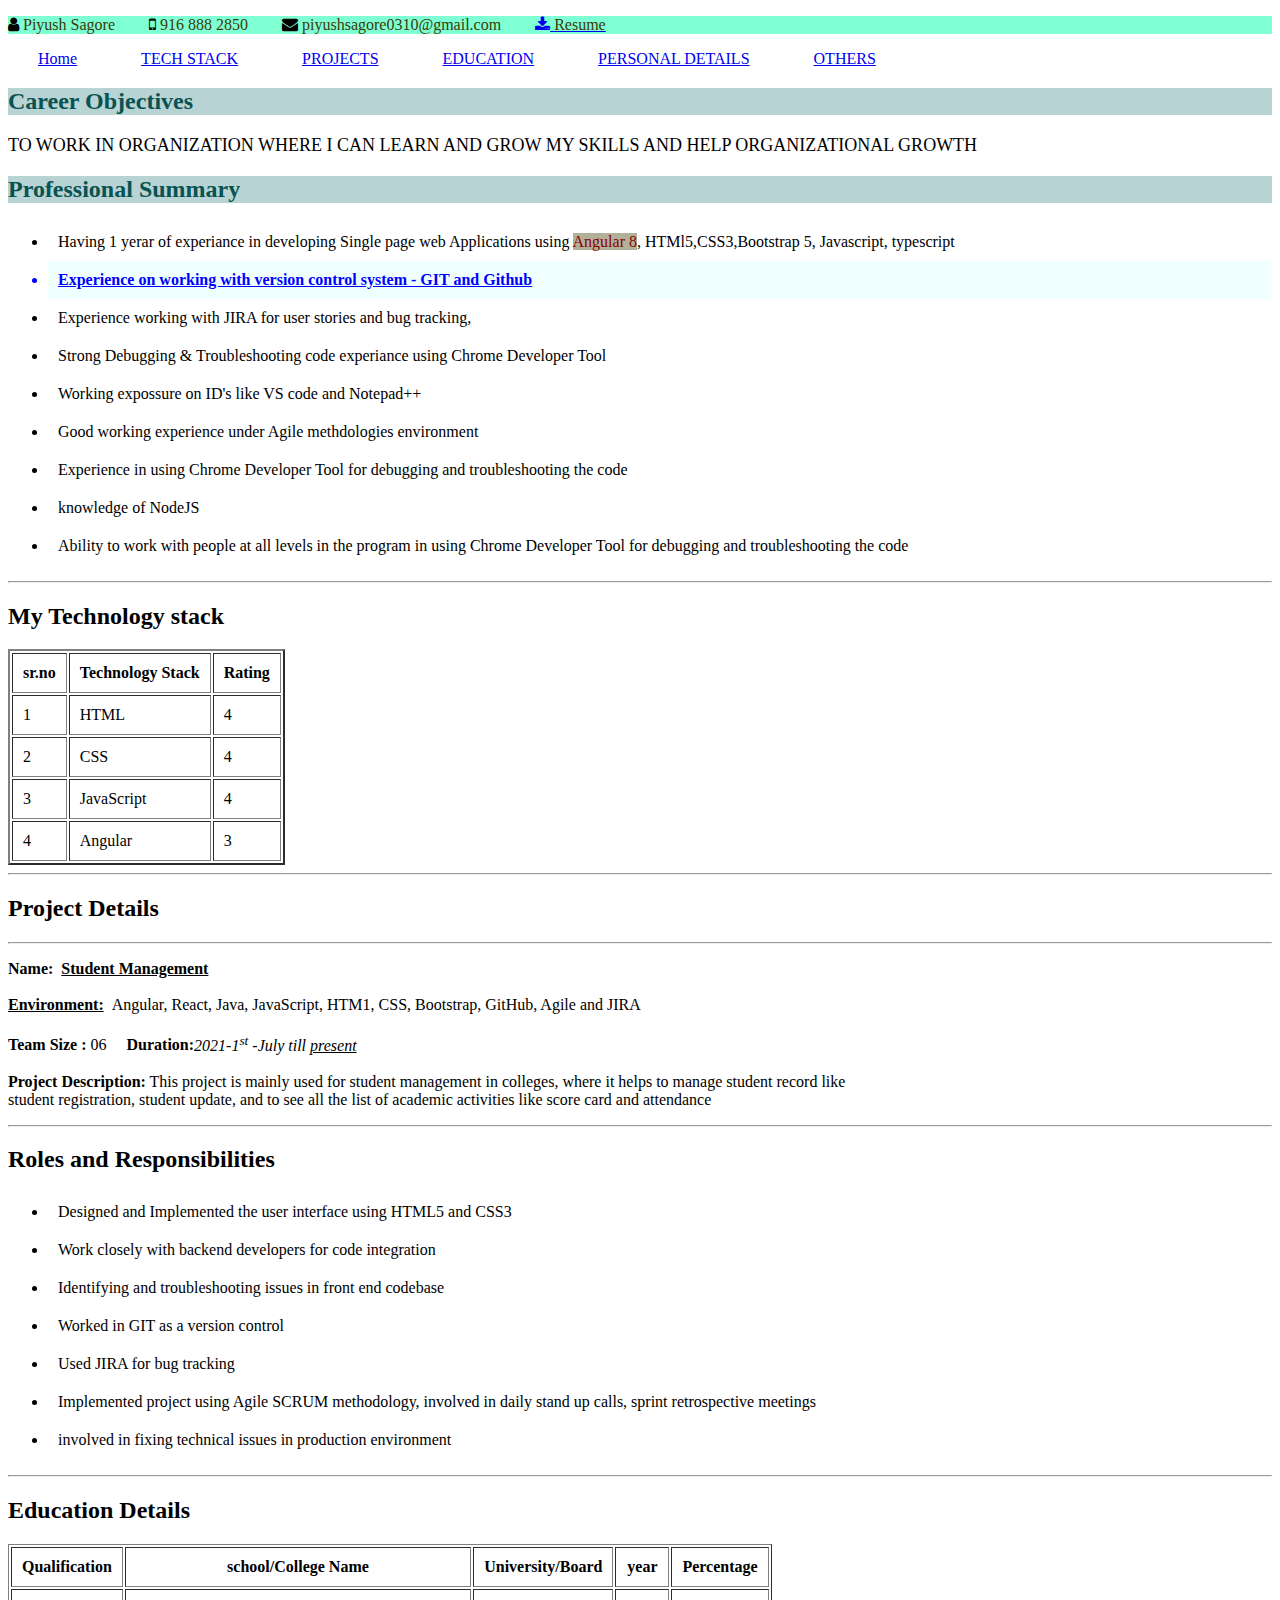
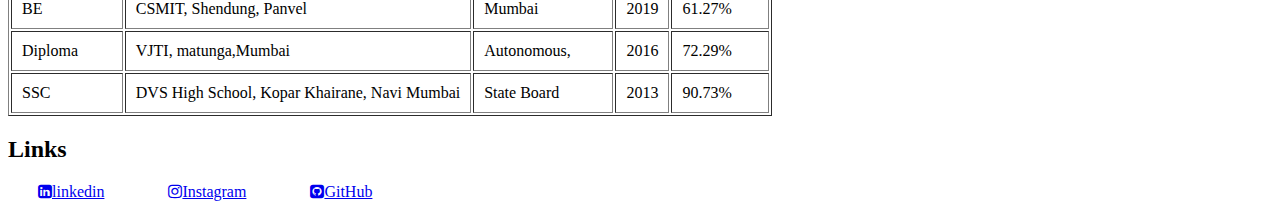
==== commit 335f8d78: "added some margins and padding" ====
--- a/index.html
+++ b/index.html
@@ -4,14 +4,30 @@
     <meta charset="UTF-8" />
     <meta name="viewport" content="width=device-width, initial-scale=1.0" />
     <title>My Profile</title>
+    <!-- CDN Link -->
+
+    <link rel="stylesheet" href="https://cdnjs.cloudflare.com/ajax/libs/font-awesome/4.7.0/css/font-awesome.min.css">
     <link rel="shortcut icon" href="assets/android-chrome-512x512.png" type="image/x-icon">
   </head>
   <style>
-    #header{
+   td{
+    padding: 10px;
+   }
+   th{
+    padding: 10px;
+   }
+   li{
+    padding: 10px;
+   }
+   #nbsp{
+    margin: 30px;
+   }
+   #header{
         background-color: aquamarine;
     }
     #head{
         color: rgb(59, 59, 6);
+        margin-right: 30px;
     }
     #tag{
         color: rgb(59, 59, 6);
@@ -36,34 +52,31 @@
         text-decoration: underline;
     
     }
+
   </style>
   <body>
     <!-- Header Section -->
     <header id="header" >
-        <p><svg id="tag" xmlns="http://www.w3.org/2000/svg" width="16" height="16" fill="currentColor" class="bi bi-person" viewBox="0 0 16 16">
-            <path d="M8 8a3 3 0 1 0 0-6 3 3 0 0 0 0 6m2-3a2 2 0 1 1-4 0 2 2 0 0 1 4 0m4 8c0 1-1 1-1 1H3s-1 0-1-1 1-4 6-4 6 3 6 4m-1-.004c-.001-.246-.154-.986-.832-1.664C11.516 10.68 10.289 10 8 10s-3.516.68-4.168 1.332c-.678.678-.83 1.418-.832 1.664z"/>
-          </svg> <span id="head">Piyush Sagore &nbsp;&nbsp;</span>  <svg id="tag" xmlns="http://www.w3.org/2000/svg" width="16" height="16" fill="currentColor" class="bi bi-telephone-fill" viewBox="0 0 16 16">
-            <path fill-rule="evenodd" d="M1.885.511a1.745 1.745 0 0 1 2.61.163L6.29 2.98c.329.423.445.974.315 1.494l-.547 2.19a.68.68 0 0 0 .178.643l2.457 2.457a.68.68 0 0 0 .644.178l2.189-.547a1.75 1.75 0 0 1 1.494.315l2.306 1.794c.829.645.905 1.87.163 2.611l-1.034 1.034c-.74.74-1.846 1.065-2.877.702a18.6 18.6 0 0 1-7.01-4.42 18.6 18.6 0 0 1-4.42-7.009c-.362-1.03-.037-2.137.703-2.877z"/>
-          </svg><span id="head">916 888 2850&nbsp;&nbsp;</span>   <svg id="tag" xmlns="http://www.w3.org/2000/svg" width="16" height="16" fill="currentColor" class="bi bi-envelope-at-fill" viewBox="0 0 16 16">
-            <path d="M2 2A2 2 0 0 0 .05 3.555L8 8.414l7.95-4.859A2 2 0 0 0 14 2zm-2 9.8V4.698l5.803 3.546zm6.761-2.97-6.57 4.026A2 2 0 0 0 2 14h6.256A4.5 4.5 0 0 1 8 12.5a4.49 4.49 0 0 1 1.606-3.446l-.367-.225L8 9.586zM16 9.671V4.697l-5.803 3.546.338.208A4.5 4.5 0 0 1 12.5 8c1.414 0 2.675.652 3.5 1.671"/>
-            <path d="M15.834 12.244c0 1.168-.577 2.025-1.587 2.025-.503 0-1.002-.228-1.12-.648h-.043c-.118.416-.543.643-1.015.643-.77 0-1.259-.542-1.259-1.434v-.529c0-.844.481-1.4 1.26-1.4.585 0 .87.333.953.63h.03v-.568h.905v2.19c0 .272.18.42.411.42.315 0 .639-.415.639-1.39v-.118c0-1.277-.95-2.326-2.484-2.326h-.04c-1.582 0-2.64 1.067-2.64 2.724v.157c0 1.867 1.237 2.654 2.57 2.654h.045c.507 0 .935-.07 1.18-.18v.731c-.219.1-.643.175-1.237.175h-.044C10.438 16 9 14.82 9 12.646v-.214C9 10.36 10.421 9 12.485 9h.035c2.12 0 3.314 1.43 3.314 3.034zm-4.04.21v.227c0 .586.227.8.581.8.31 0 .564-.17.564-.743v-.367c0-.516-.275-.708-.572-.708-.346 0-.573.245-.573.791"/>
-          </svg> <span id="head">piyushsagore0310@gmail.com&nbsp; &nbsp; &nbsp; </span>
-          <a href="assets/Resume.pdf" download><small>
-            <svg id="tag" xmlns="http://www.w3.org/2000/svg" width="16" height="16" fill="currentColor" class="bi bi-file-arrow-down-fill" viewBox="0 0 16 16">
-                <path d="M12 0H4a2 2 0 0 0-2 2v12a2 2 0 0 0 2 2h8a2 2 0 0 0 2-2V2a2 2 0 0 0-2-2M8 5a.5.5 0 0 1 .5.5v3.793l1.146-1.147a.5.5 0 0 1 .708.708l-2 2a.5.5 0 0 1-.708 0l-2-2a.5.5 0 1 1 .708-.708L7.5 9.293V5.5A.5.5 0 0 1 8 5"/>
-              </svg>
-              <span id="head">Resume</span></small></a>
+        <p><i class="fa fa-user" aria-hidden="true"></i>
+            <span id="head">Piyush Sagore</span> 
+            <i class="fa fa-mobile" aria-hidden="true"></i>
+            <span id="head">916 888 2850</span> 
+            <i class="fa fa-envelope" aria-hidden="true"></i>
+            <span id="head">piyushsagore0310@gmail.com </span>
+            <a href="assets/Resume.pdf" download>
+            <i class="fa fa-download" aria-hidden="true"></i>
+            <span id="head">Resume</span></a>
         </p>
     </header>
 
     <!-- Navigation Sectin -->
     <nav>
-        <a href="#HOME">Home</a>&nbsp;&nbsp;
-        <a href="#techStack">TECH STACK</a>&nbsp;&nbsp;
-        <a href="#project">PROJECTS</a>&nbsp;&nbsp;
-        <a href="#education">EDUCATION</a>&nbsp;&nbsp;
-        <a href="personalDetails.html" target="_blank">PERSONAL DETAILS</a>&nbsp;&nbsp;
-        <a href="others.html" target="_blank">OTHERS</a>
+        <a id="nbsp" href="#HOME">Home</a>
+        <a id="nbsp" href="#techStack">TECH STACK</a>
+        <a id="nbsp" href="#project">PROJECTS</a>
+        <a id="nbsp" href="#education">EDUCATION</a>
+        <a id="nbsp" href="personalDetails.html" target="_blank">PERSONAL DETAILS</a>
+        <a id="nbsp" href="others.html" target="_blank">OTHERS</a>
     </nav>
 
     <!-- Main Section   -->
@@ -80,7 +93,7 @@
             <ul>
     
                 <li>Having 1 yerar of experiance in developing Single page web Applications using  <span id="onlytext">Angular 8</span>,
-                    HTMl5,CSS3,Bootstrap 5, Javascript<typescript</li>
+                    HTMl5,CSS3,Bootstrap 5, Javascript, typescript</li>
                 <li class="play">Experience on working with version control system - GIT and Github</li>
                 <li>Experience working with JIRA for user stories and bug tracking,</li>
                 <li>Strong Debugging & Troubleshooting code experiance using Chrome Developer Tool</li>
@@ -196,15 +209,12 @@
     <!-- footer section -->
     <footer>
          <h2>Links</h2>
-    <a href="https://www.linkedin.com/in/piyushsagore03/" target="_blank" ><svg xmlns="http://www.w3.org/2000/svg" width="16" height="16" fill="currentColor" class="bi bi-linkedin" viewBox="0 0 16 16">
-        <path d="M0 1.146C0 .513.526 0 1.175 0h13.65C15.474 0 16 .513 16 1.146v13.708c0 .633-.526 1.146-1.175 1.146H1.175C.526 16 0 15.487 0 14.854zm4.943 12.248V6.169H2.542v7.225zm-1.2-8.212c.837 0 1.358-.554 1.358-1.248-.015-.709-.52-1.248-1.342-1.248S2.4 3.226 2.4 3.934c0 .694.521 1.248 1.327 1.248zm4.908 8.212V9.359c0-.216.016-.432.08-.586.173-.431.568-.878 1.232-.878.869 0 1.216.662 1.216 1.634v3.865h2.401V9.25c0-2.22-1.184-3.252-2.764-3.252-1.274 0-1.845.7-2.165 1.193v.025h-.016l.016-.025V6.169h-2.4c.03.678 0 7.225 0 7.225z"/>
-      </svg>linkedin</a>&nbsp; &nbsp; &nbsp;
-      <a href="https://www.instagram.com/i_piyushs/" target="_blank"><svg xmlns="http://www.w3.org/2000/svg" width="16" height="16" fill="currentColor" class="bi bi-instagram" viewBox="0 0 16 16">
-        <path d="M8 0C5.829 0 5.556.01 4.703.048 3.85.088 3.269.222 2.76.42a3.9 3.9 0 0 0-1.417.923A3.9 3.9 0 0 0 .42 2.76C.222 3.268.087 3.85.048 4.7.01 5.555 0 5.827 0 8.001c0 2.172.01 2.444.048 3.297.04.852.174 1.433.372 1.942.205.526.478.972.923 1.417.444.445.89.719 1.416.923.51.198 1.09.333 1.942.372C5.555 15.99 5.827 16 8 16s2.444-.01 3.298-.048c.851-.04 1.434-.174 1.943-.372a3.9 3.9 0 0 0 1.416-.923c.445-.445.718-.891.923-1.417.197-.509.332-1.09.372-1.942C15.99 10.445 16 10.173 16 8s-.01-2.445-.048-3.299c-.04-.851-.175-1.433-.372-1.941a3.9 3.9 0 0 0-.923-1.417A3.9 3.9 0 0 0 13.24.42c-.51-.198-1.092-.333-1.943-.372C10.443.01 10.172 0 7.998 0zm-.717 1.442h.718c2.136 0 2.389.007 3.232.046.78.035 1.204.166 1.486.275.373.145.64.319.92.599s.453.546.598.92c.11.281.24.705.275 1.485.039.843.047 1.096.047 3.231s-.008 2.389-.047 3.232c-.035.78-.166 1.203-.275 1.485a2.5 2.5 0 0 1-.599.919c-.28.28-.546.453-.92.598-.28.11-.704.24-1.485.276-.843.038-1.096.047-3.232.047s-2.39-.009-3.233-.047c-.78-.036-1.203-.166-1.485-.276a2.5 2.5 0 0 1-.92-.598 2.5 2.5 0 0 1-.6-.92c-.109-.281-.24-.705-.275-1.485-.038-.843-.046-1.096-.046-3.233s.008-2.388.046-3.231c.036-.78.166-1.204.276-1.486.145-.373.319-.64.599-.92s.546-.453.92-.598c.282-.11.705-.24 1.485-.276.738-.034 1.024-.044 2.515-.045zm4.988 1.328a.96.96 0 1 0 0 1.92.96.96 0 0 0 0-1.92m-4.27 1.122a4.109 4.109 0 1 0 0 8.217 4.109 4.109 0 0 0 0-8.217m0 1.441a2.667 2.667 0 1 1 0 5.334 2.667 2.667 0 0 1 0-5.334"/>
-      </svg>Instagram</a>&nbsp; &nbsp; &nbsp;
-      <a href="https://github.com/piyushsagore11/my-profile" target="_blank"><svg xmlns="http://www.w3.org/2000/svg" width="16" height="16" fill="currentColor" class="bi bi-github" viewBox="0 0 16 16">
-        <path d="M8 0C3.58 0 0 3.58 0 8c0 3.54 2.29 6.53 5.47 7.59.4.07.55-.17.55-.38 0-.19-.01-.82-.01-1.49-2.01.37-2.53-.49-2.69-.94-.09-.23-.48-.94-.82-1.13-.28-.15-.68-.52-.01-.53.63-.01 1.08.58 1.23.82.72 1.21 1.87.87 2.33.66.07-.52.28-.87.51-1.07-1.78-.2-3.64-.89-3.64-3.95 0-.87.31-1.59.82-2.15-.08-.2-.36-1.02.08-2.12 0 0 .67-.21 2.2.82.64-.18 1.32-.27 2-.27s1.36.09 2 .27c1.53-1.04 2.2-.82 2.2-.82.44 1.1.16 1.92.08 2.12.51.56.82 1.27.82 2.15 0 3.07-1.87 3.75-3.65 3.95.29.25.54.73.54 1.48 0 1.07-.01 1.93-.01 2.2 0 .21.15.46.55.38A8.01 8.01 0 0 0 16 8c0-4.42-3.58-8-8-8"/>
-      </svg>GitHub</a>
+    <a id="nbsp" href="https://www.linkedin.com/in/piyushsagore03/" target="_blank" >
+        <i class="fa fa-linkedin-square" aria-hidden="true"></i>linkedin</a>
+      <a id="nbsp" href="https://www.instagram.com/i_piyushs/" target="_blank">
+        <i class="fa fa-instagram" aria-hidden="true"></i>Instagram</a>
+      <a id="nbsp" href="https://github.com/piyushsagore11/my-profile" target="_blank">
+        <i class="fa fa-github-square" aria-hidden="true"></i>GitHub</a>
 
     </footer>
   </body>
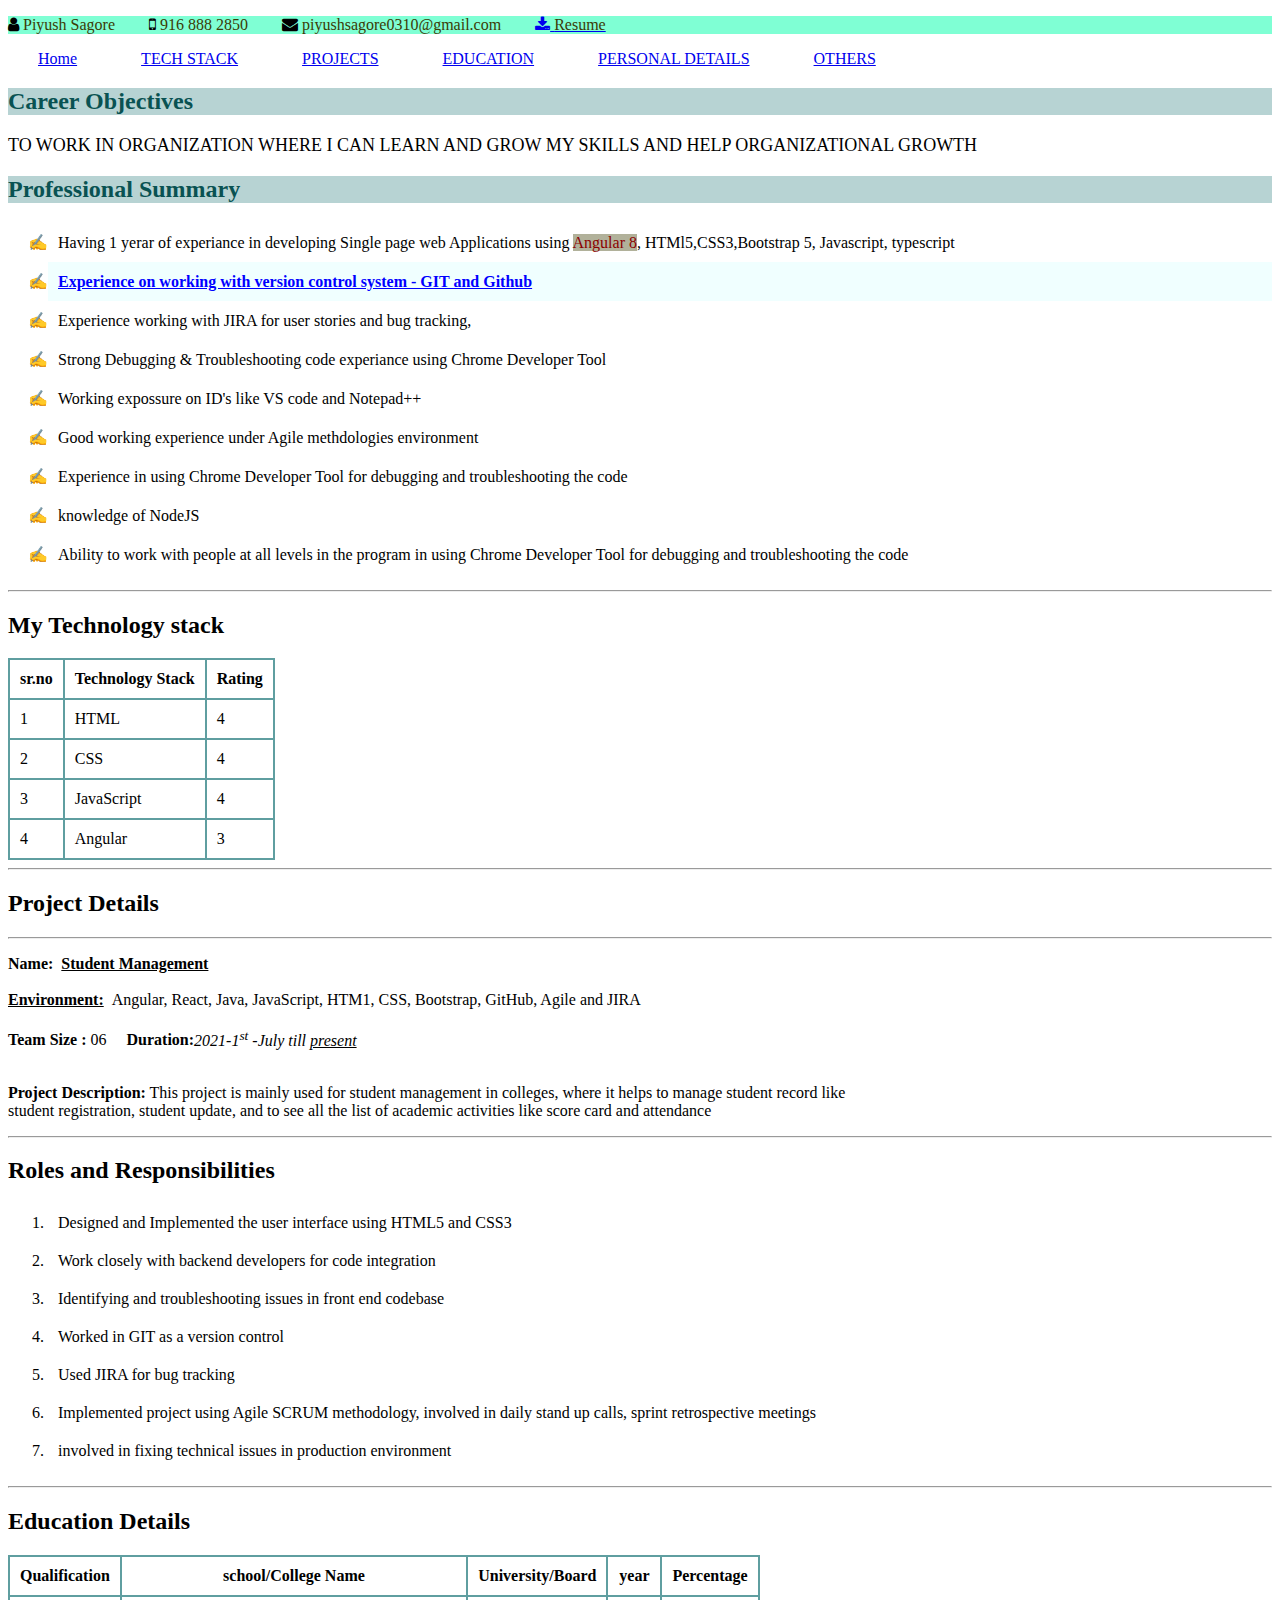
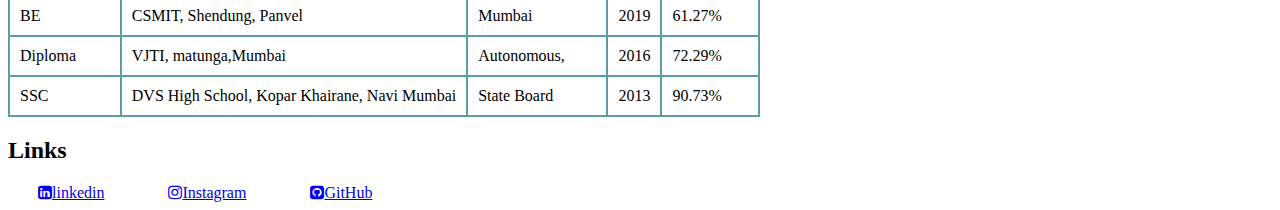
==== commit c774a468: "attribute , pseudo class, elements" ====
--- a/index.html
+++ b/index.html
@@ -51,6 +51,22 @@
         font-weight: bold;
         text-decoration: underline;
     
+    }
+     table, td, th, tr {
+        border: 2px solid cadetblue;
+        border-collapse: collapse;
+    }
+    #listSummary li{
+        list-style-type: none;
+      }
+      #listSummary li::marker{
+        content: "✍️";
+      }
+      .roles ol{
+        list-style-type: lower-alpha;
+      }
+      #projectdesp::selection{
+      background-color: rgb(241, 193, 104);
     }
 
   </style>
@@ -90,7 +106,7 @@
              </p>
             <h2 class="heading">Professional Summary  </h2>
     
-            <ul>
+            <ul id="listSummary" >
     
                 <li>Having 1 yerar of experiance in developing Single page web Applications using  <span id="onlytext">Angular 8</span>,
                     HTMl5,CSS3,Bootstrap 5, Javascript, typescript</li>
@@ -111,7 +127,7 @@
       <!-- Technology stack section -->
       <section id="techStack">
         <h2>My Technology stack</h2>
-        <table border="2">
+        <table>
             <thead>
                 <th>sr.no</th>
                 <th>Technology Stack</th>
@@ -151,18 +167,20 @@
    <b><u>Environment:</u></b>&nbsp;&nbsp;Angular, React, Java, JavaScript, HTM1, CSS,
     Bootstrap, GitHub, Agile and JIRA <br><br>
    <b>Team Size :</b> 06 &nbsp;&nbsp;&nbsp;&nbsp;<b>Duration:</b><i>2021-1<sup>st</sup> -July till <u>present</u> </i><br><br>
-  <b>Project Description:</b>  This project is mainly used for student management in colleges, where it helps to manage student record like <br>
+  <p id="projectdesp"><b>Project Description:</b>  This project is mainly used for student management in colleges, where it helps to manage student record like <br>
     student registration, student update, and to see all the list of academic activities like score card and attendance
+</p>
     <hr>
     <h2> Roles and Responsibilities</h2>
-<ul><li>Designed and Implemented the user interface using HTML5 and CSS3</li>
+<ol class="roles">
+<li>Designed and Implemented the user interface using HTML5 and CSS3</li>
 <li>Work closely with backend developers for code integration</li>
 <li>Identifying and troubleshooting issues in front end codebase</li>
 <li>Worked in GIT as a version control</li>
 <li>Used JIRA for bug tracking</li>
 <li>Implemented project using Agile SCRUM methodology, involved in daily stand up calls, sprint retrospective meetings</li>
 <li>involved in fixing technical issues in production environment</li>
-</ul>
+</ol>
 	 </p>
       </section>
       <hr>
@@ -170,7 +188,7 @@
       <!-- Education Section -->
       <section id="education">
         <h2>Education Details</h2>
-        <table border="1.2">
+        <table>
             <thead>
                 <th>Qualification</th>
                 <th>school/College Name</th>
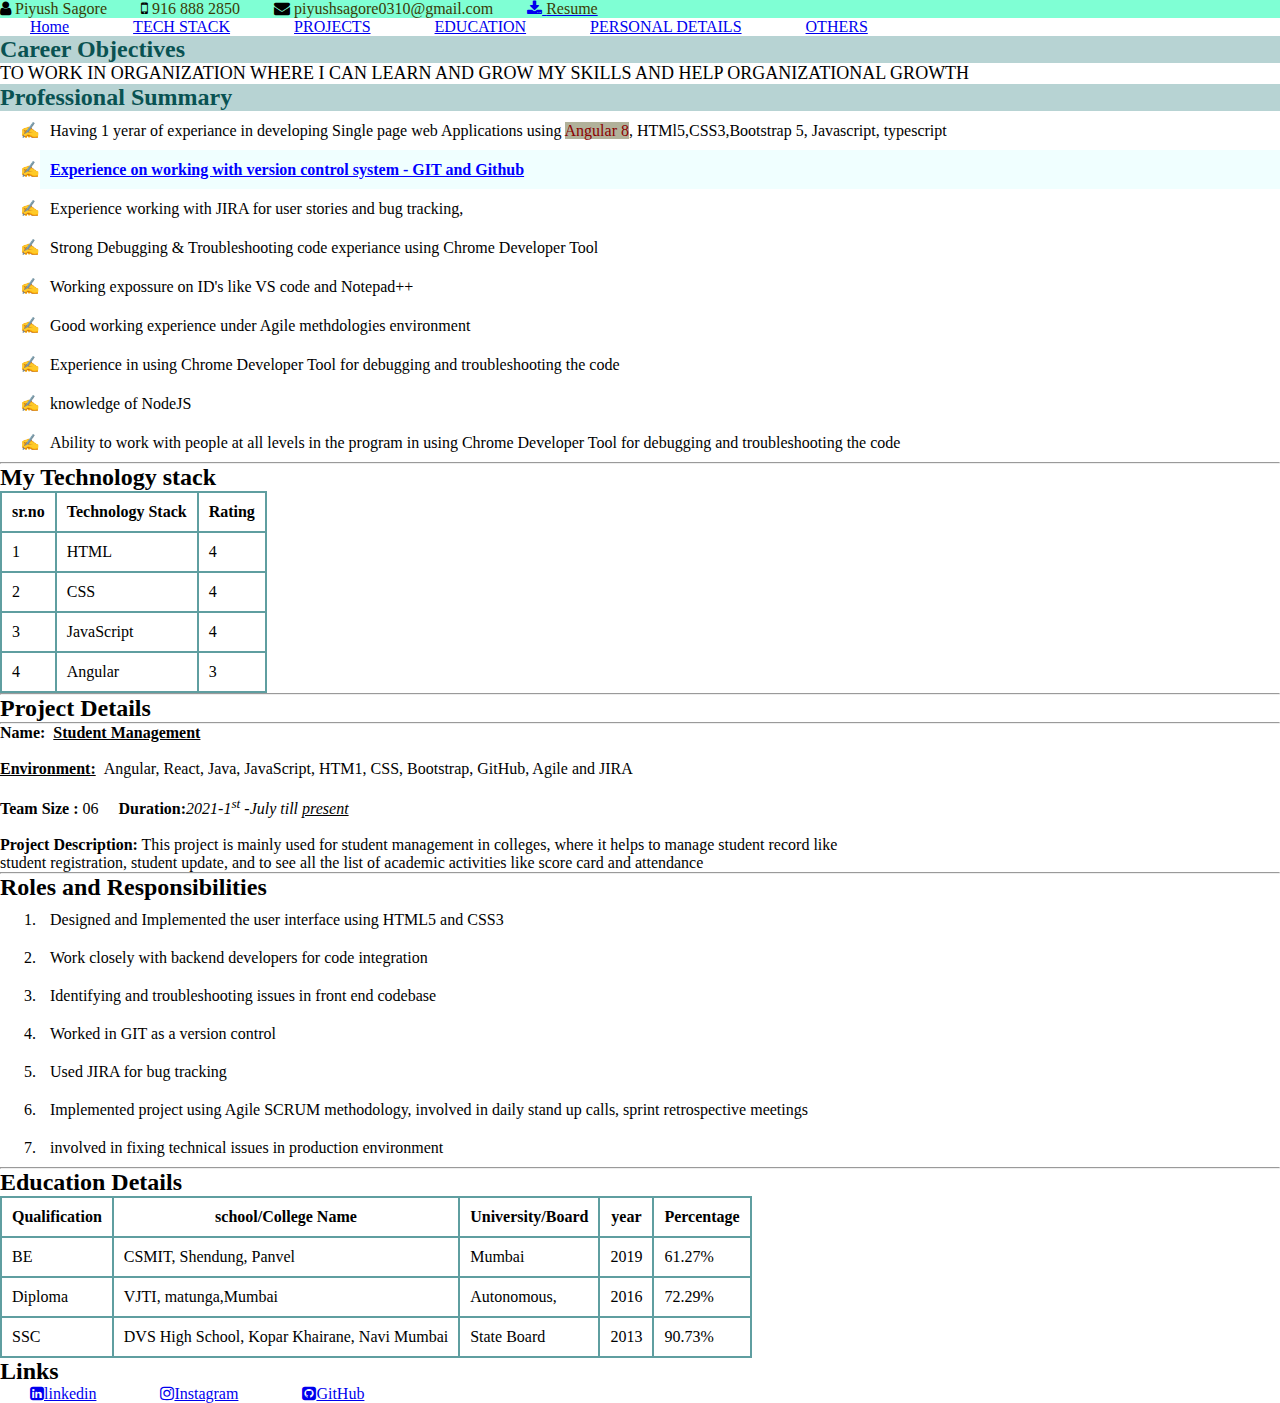
==== commit 87a981fb: "some changes and margin changes" ====
--- a/index.html
+++ b/index.html
@@ -8,68 +8,10 @@
 
     <link rel="stylesheet" href="https://cdnjs.cloudflare.com/ajax/libs/font-awesome/4.7.0/css/font-awesome.min.css">
     <link rel="shortcut icon" href="assets/android-chrome-512x512.png" type="image/x-icon">
+    <!-- external css -->
+    <link rel="stylesheet" href="style.css">
   </head>
-  <style>
-   td{
-    padding: 10px;
-   }
-   th{
-    padding: 10px;
-   }
-   li{
-    padding: 10px;
-   }
-   #nbsp{
-    margin: 30px;
-   }
-   #header{
-        background-color: aquamarine;
-    }
-    #head{
-        color: rgb(59, 59, 6);
-        margin-right: 30px;
-    }
-    #tag{
-        color: rgb(59, 59, 6);
-    }
-    #new{
-        text-transform: uppercase;
-        font-size: large;
-        }
-    .heading{
-    color: rgb(9, 82, 82);
-    background-color: rgb(183, 211, 211);
-    }
-    #onlytext{
-        color: darkred;
-        background-color: rgb(177, 177, 154);
-    }
-    .play{
-        color: blue;
-        background-color: azure;
-        font-family: Georgia, 'Times New Roman', Times, serif;
-        font-weight: bold;
-        text-decoration: underline;
-    
-    }
-     table, td, th, tr {
-        border: 2px solid cadetblue;
-        border-collapse: collapse;
-    }
-    #listSummary li{
-        list-style-type: none;
-      }
-      #listSummary li::marker{
-        content: "✍️";
-      }
-      .roles ol{
-        list-style-type: lower-alpha;
-      }
-      #projectdesp::selection{
-      background-color: rgb(241, 193, 104);
-    }
-
-  </style>
+  
   <body>
     <!-- Header Section -->
     <header id="header" >
--- a/style.css
+++ b/style.css
@@ -0,0 +1,64 @@
+
+@import url('https://fonts.googleapis.com/css2?family=Poppins:ital,wght@0,100;0,200;0,300;0,400;0,500;0,600;0,700;0,800;0,900;1,100;1,200;1,300;1,400;1,500;1,600;1,700;1,800;1,900&family=Roboto:ital,wght@0,100;0,300;0,400;0,500;0,700;0,900;1,100;1,300;1,400;1,500;1,700;1,900&display=swap');
+   *{
+    margin: 0;
+    box-sizing: border-box;
+   }
+   td{
+    padding: 10px;
+   }
+   th{
+    padding: 10px;
+   }
+   li{
+    padding: 10px;
+   }
+   #nbsp{
+    margin: 30px;
+   }
+   #header{
+        background-color: aquamarine;
+    }
+    #head{
+        color: rgb(59, 59, 6);
+        margin-right: 30px;
+    }
+    #tag{
+        color: rgb(59, 59, 6);
+    }
+    #new{
+        text-transform: uppercase;
+        font-size: large;
+        }
+    .heading{
+    color: rgb(9, 82, 82);
+    background-color: rgb(183, 211, 211);
+    }
+    #onlytext{
+        color: darkred;
+        background-color: rgb(177, 177, 154);
+    }
+    .play{
+        color: blue;
+        background-color: azure;
+        font-family: Georgia, 'Times New Roman', Times, serif;
+        font-weight: bold;
+        text-decoration: underline;
+    
+    }
+     table, td, th, tr {
+        border: 2px solid cadetblue;
+        border-collapse: collapse;
+    }
+    #listSummary li{
+        list-style-type: none;
+      }
+      #listSummary li::marker{
+        content: "✍️";
+      }
+      .roles ol{
+        list-style-type: lower-alpha;
+      }
+      #projectdesp::selection{
+      background-color: rgb(241, 193, 104);
+    }
